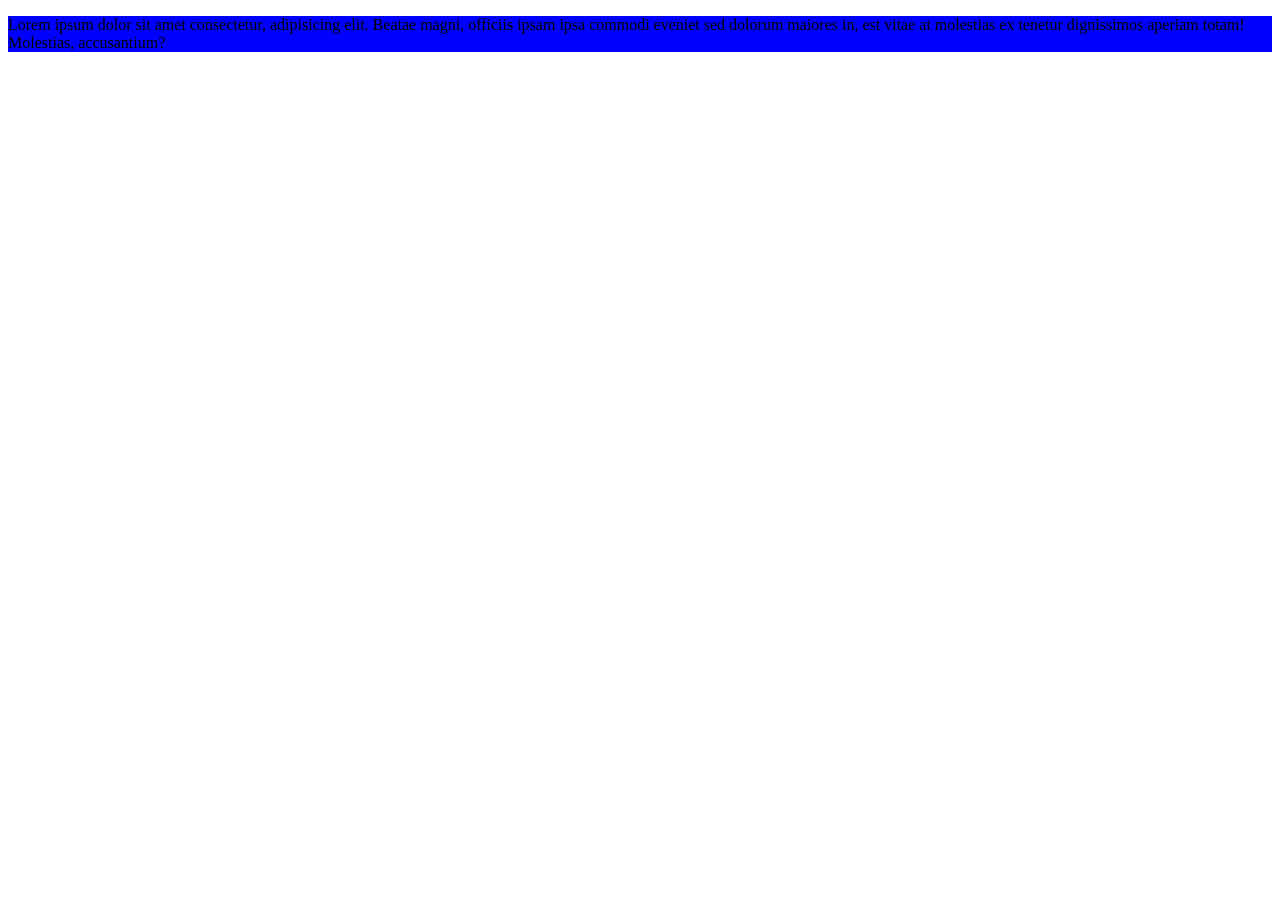
==== index.html @ 2ee228ca "css" ====
<!DOCTYPE html>
<html lang="en">

<head>
    <meta charset="UTF-8">
    <meta http-equiv="X-UA-Compatible" content="IE=edge">
    <meta name="viewport" content="width=device-width, initial-scale=1.0">
    <link rel="stylesheet" href="./css/historia.css">
    <title>Document</title>
</head>

<body>
    <p>Lorem ipsum dolor sit amet consectetur, adipisicing elit. Beatae magni, officiis ipsam ipsa commodi eveniet sed
        dolorum maiores in, est vitae at molestias ex tenetur dignissimos aperiam totam! Molestias, accusantium?</p>
</body>

</html>
---- css/historia.css ----
body p{
    background: blue;
}

body > article > p{
    background: yellowgreen;
}

body> div > section > ul >li:nth-child(3){

    background: darkgoldenrod;
}
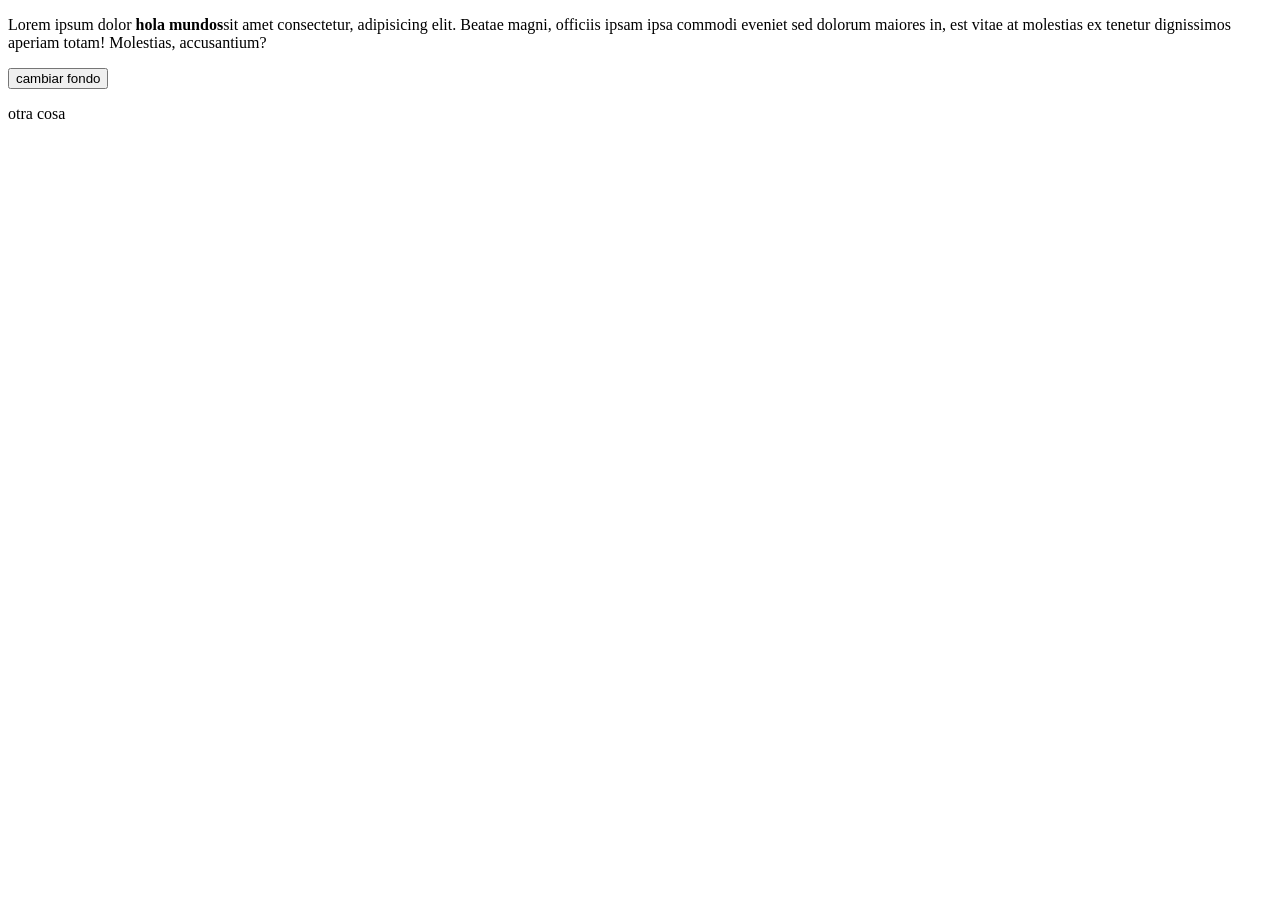
==== commit 251461da: "intro-css" ====
--- a/index.html
+++ b/index.html
@@ -10,8 +10,13 @@
 </head>
 
 <body>
-    <p>Lorem ipsum dolor sit amet consectetur, adipisicing elit. Beatae magni, officiis ipsam ipsa commodi eveniet sed
+    <p id="parrafo">Lorem ipsum dolor  <strong>hola mundos</strong>sit amet consectetur, adipisicing elit. Beatae magni, officiis ipsam ipsa commodi eveniet sed
         dolorum maiores in, est vitae at molestias ex tenetur dignissimos aperiam totam! Molestias, accusantium?</p>
+    <button class="boton" type="button" onclick="cambiarFondo()">cambiar fondo</button>    
+    <p>otra cosa </p>
+
+    
+    <script src="./js/app.js"></script>
 </body>
 
 </html>
--- a/css/historia.css
+++ b/css/historia.css
@@ -1,12 +1,28 @@
-body p{
+/* body p {
     background: blue;
-}
+}  */
 
 body > article > p{
     background: yellowgreen;
+   
 }
+
+/* body p {
+    border-radius: 113px 0px 152px 0px;
+    -moz-border-radius: 113px 0px 152px 0px;
+    -webkit-border-radius: 113px 0px 152px 0px;
+    border: 10px solid #000000;
+} */
 
 body> div > section > ul >li:nth-child(3){
 
     background: darkgoldenrod;
+}
+
+.otroFondo{
+    background: goldenrod;
+    border-radius: 113px 0px 152px 0px;
+    -moz-border-radius: 113px 0px 152px 0px;
+    -webkit-border-radius: 113px 0px 152px 0px;
+    border: 5px solid #000000;
 }
